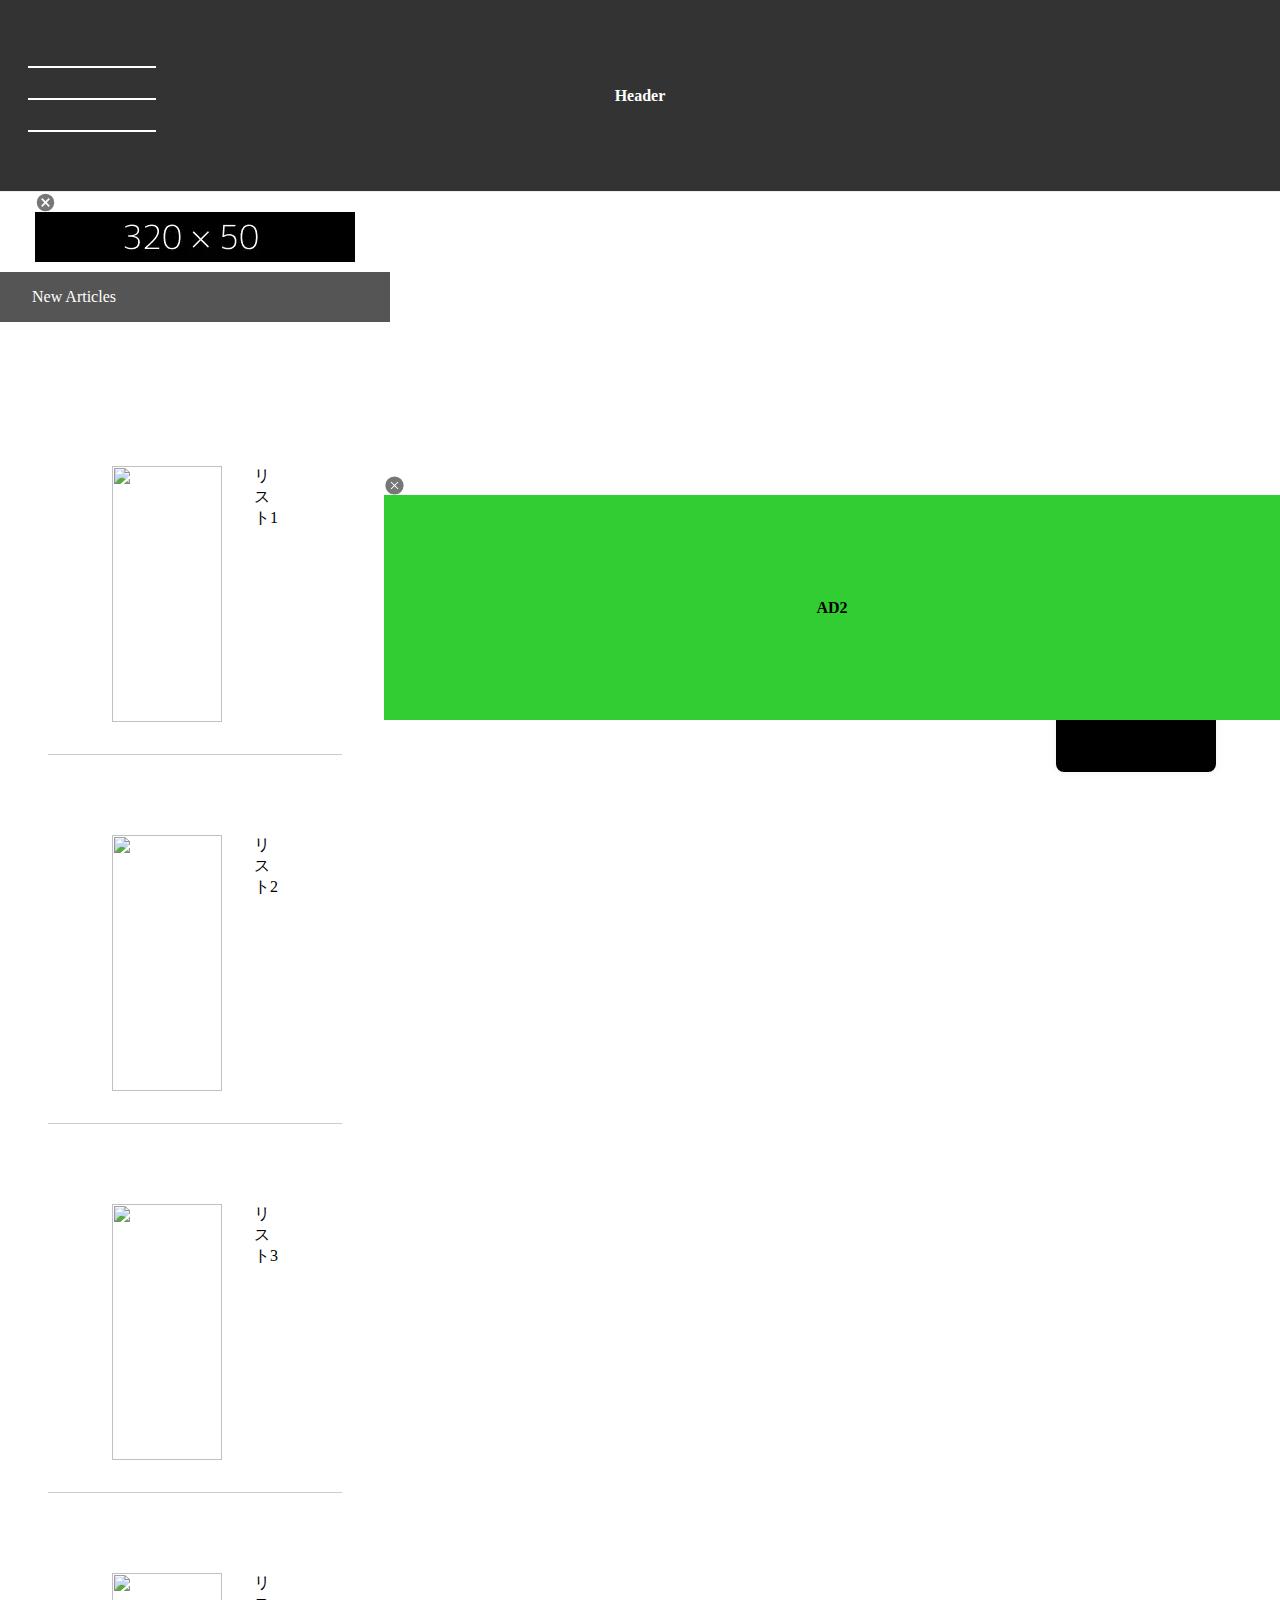
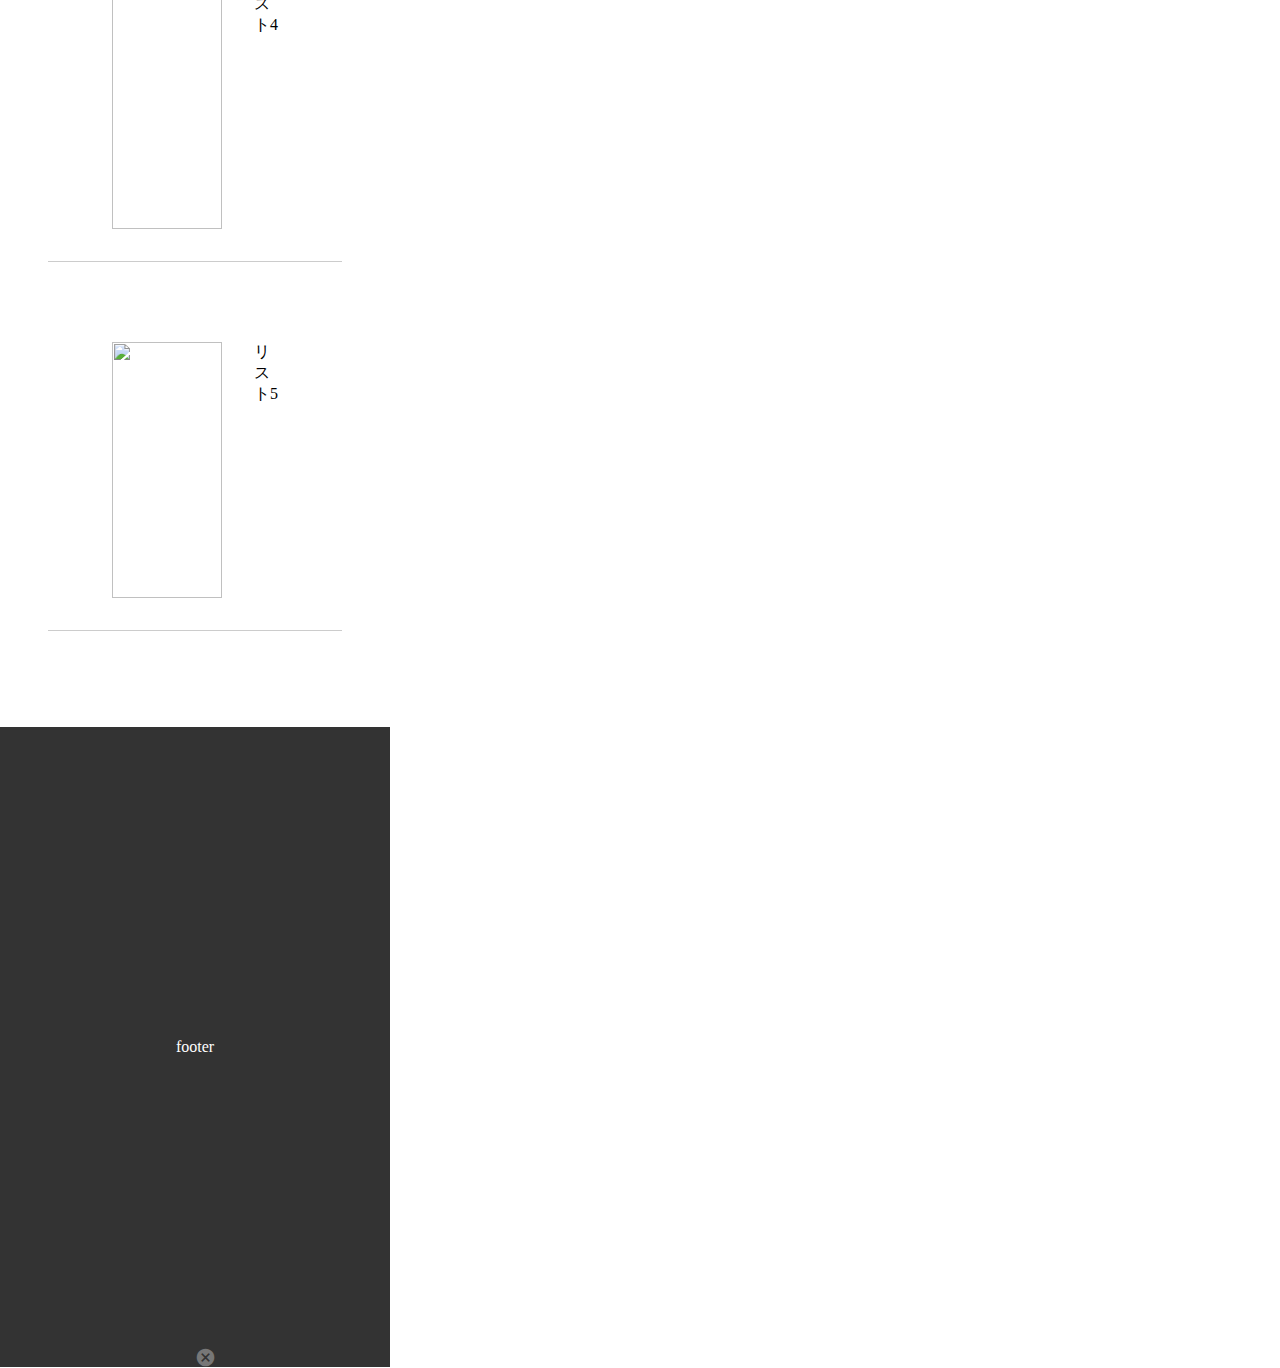
==== inst.html @ a6745d90 "commit" ====
<!DOCTYPE html>
<html lang="ja">
  <head>
    <meta charset="UTF-8" />
    <meta name="viewport" content="width=device-width, initial-scale=1.0" />
    <title>WRAP TEST</title>
    <link
      href="https://fonts.googleapis.com/icon?family=Material+Icons"
      rel="stylesheet"
    />
    <link rel="stylesheet" href="./css/reset.css" />
    <link rel="stylesheet" href="./css/style.css" />
    <link rel="stylesheet" href="./css/check.css" />
  </head>
  <body>
    <header class="header">
      <div id="menuBtn">
        <span></span>
        <span></span>
        <span></span>
      </div>
      <nav class="header-nav">
        <ul class="header-menu">
          <li><a href="/">TOP</a></li>
          <li><a href="./case1.html">CASE 1</a></li>
          <li><a href="./inst.html">INST</a></li>
        </ul>
      </nav>
      <h1><a href="/">Header</a></h1>
    </header>
    <main>
      <div id="ad3">
        <div class="ad bnner-ad"><img src="./assets/320_50.webp" alt="" /></div>
      </div>
      <article>
        <h2 class="section-title">New Articles</h2>
        <ul id="list3" class="list">
          <li>
            <div class="img-wrap">
              <img src="https://source.unsplash.com/random/64×64" alt="" />
            </div>
            <div class="text-wrap">
              <p>リスト1</p>
            </div>
          </li>
          <li>
            <div class="img-wrap">
              <img src="https://source.unsplash.com/random/64×64" alt="" />
            </div>
            <div class="text-wrap">
              <p>リスト2</p>
            </div>
          </li>
          <li>
            <div class="img-wrap">
              <img src="https://source.unsplash.com/random/64×64" alt="" />
            </div>
            <div class="text-wrap">
              <p>リスト3</p>
            </div>
          </li>
          <li>
            <div class="img-wrap">
              <img src="https://source.unsplash.com/random/64×64" alt="" />
            </div>
            <div class="text-wrap">
              <p>リスト4</p>
            </div>
          </li>
          <li>
            <div class="img-wrap">
              <img src="https://source.unsplash.com/random/64×64" alt="" />
            </div>
            <div class="text-wrap">
              <p>リスト5</p>
            </div>
          </li>
        </ul>
      </article>
    </main>
    <footer class="footer">footer</footer>
    <div id="pageTop">TOP</div>
    <div id="ad2" class="ad">AD2</div>
    <div id="ad4" class="ad inst_ad"></div>
    <script src="./js/index.js"></script>
    <script src="./js/es.js"></script>
  </body>
</html>
---- css/style.css ----
body {
  display: flex;
  flex-direction: column;
  max-width: 390px;
  min-height: 100vh;
}
main {
  position: relative;
  flex: 1;
  padding-top: 15vw;
}
.header {
  position: fixed;
  top: 0;
  left: 0;
  z-index: 100;
  width: 100%;
  height: 15vw;
  background: #333;
  border-bottom: 1px solid #eee;
  display: flex;
  flex-direction: column;
  justify-content: center;
  align-items: center;
}

.header h1 {
  color: #fff;
  font-weight: bold;
}

#menuBtn {
  position: absolute;
  top: 1%;
  left: 2%;
  width: 10vw;
  height: 10vw;
}
.header span {
  position: absolute;
  left: 2%;
  display: block;
  width: 10vw;
  height: 2px;
  background: #fff;
}
.header span:first-child {
  top: 5vw;
}
.header span:nth-child(2) {
  top: 7.5vw;
}
.header span:nth-child(3) {
  top: 10vw;
}
.header-nav {
  position: absolute;
  top: 15vw;
  left: 0;
  z-index: 1;
  display: flex;
  flex-direction: column;
  width: 100%;
  height: calc(100vh - 15vw);
  background: rgba(0, 0, 0, 0.5);
  opacity: 0;
  visibility: hidden;
  transition: all 0.2s;
}
.header-menu li {
  padding: 3.75vw;
  border-bottom: 1px solid #999;
  color: #fff;
}

.main-visual {
  width: 100%;
  height: 80vh;
  display: flex;
  flex-direction: column;
  justify-content: center;
  align-items: center;
  margin-bottom: 10vw;
  background: #ccc;
  font-weight: bold;
}

.section {
  margin-top: 15vw;
  margin-bottom: 15vw;
}

.section-title {
  padding: 1.25vw 2.5vw;
  margin-bottom: 5vw;
  background: #555;
  color: #fff;
}

.list {
  padding: 3.75vw;
}

.list li {
  display: flex;
  padding: 2.5vw 5vw;
  margin-bottom: 3.75vw;
  border-bottom: 1px solid #ccc;
}
.list .img-wrap {
  width: 20vw;
  height: 20vw;
  margin-right: 2.5vw;
}
.list img {
  width: 100%;
  height: 100%;
}

.bn-wrap {
  padding: 3.75vw;
  width: 100%;
  height: 40vw;
}
.bn-wrap img {
  width: 100%;
  height: 100%;
}

.footer {
  display: flex;
  flex-direction: column;
  justify-content: center;
  align-items: center;
  width: 100%;
  height: 50vw;
  background: #333;
  color: #fff;
}

#pageTop {
  position: fixed;
  bottom: 10vw;
  right: 5vw;
  z-index: 10;
  display: flex;
  flex-direction: column;
  justify-content: center;
  align-items: center;
  background: #000;
  color: #fff;
  width: 12.5vw;
  height: 12.5vw;
  padding: 3.75vw;
  border-radius: 8px;
  box-shadow: 0 0 8px #eee;
  cursor: pointer;
}

#ad1 {
  position: relative;
  z-index: 1000;
  width: 100%;
  height: 35vh;
  display: flex;
  flex-direction: column;
  justify-content: center;
  align-items: center;
  font-weight: bold;
  background: skyblue;
}
#ad2 {
  position: fixed;
  top: 55%;
  right: 0;
  z-index: 2147483647;
  display: flex;
  flex-direction: column;
  justify-content: center;
  align-items: center;
  font-weight: bold;
  width: 70vw;
  height: 25vh;
  background: limegreen;
}
.ad {
  position: relative;
  margin: 0 auto;
}
.ad::after {
  content: "\e5c9";
  position: absolute;
  top: -20px;
  left: 0;
  display: flex;
  flex-direction: column;
  justify-content: center;
  align-items: center;
  font-size: 1.3rem;
  font-family: "Material Icons";
  color: #777;
  cursor: pointer;
}
.bnner-ad {
  position: relative;
  z-index: 1000;
  width: 320px;
  height: 50px;
  margin-top: 20px;
  margin-bottom: 10px;
}

/* case1 *.
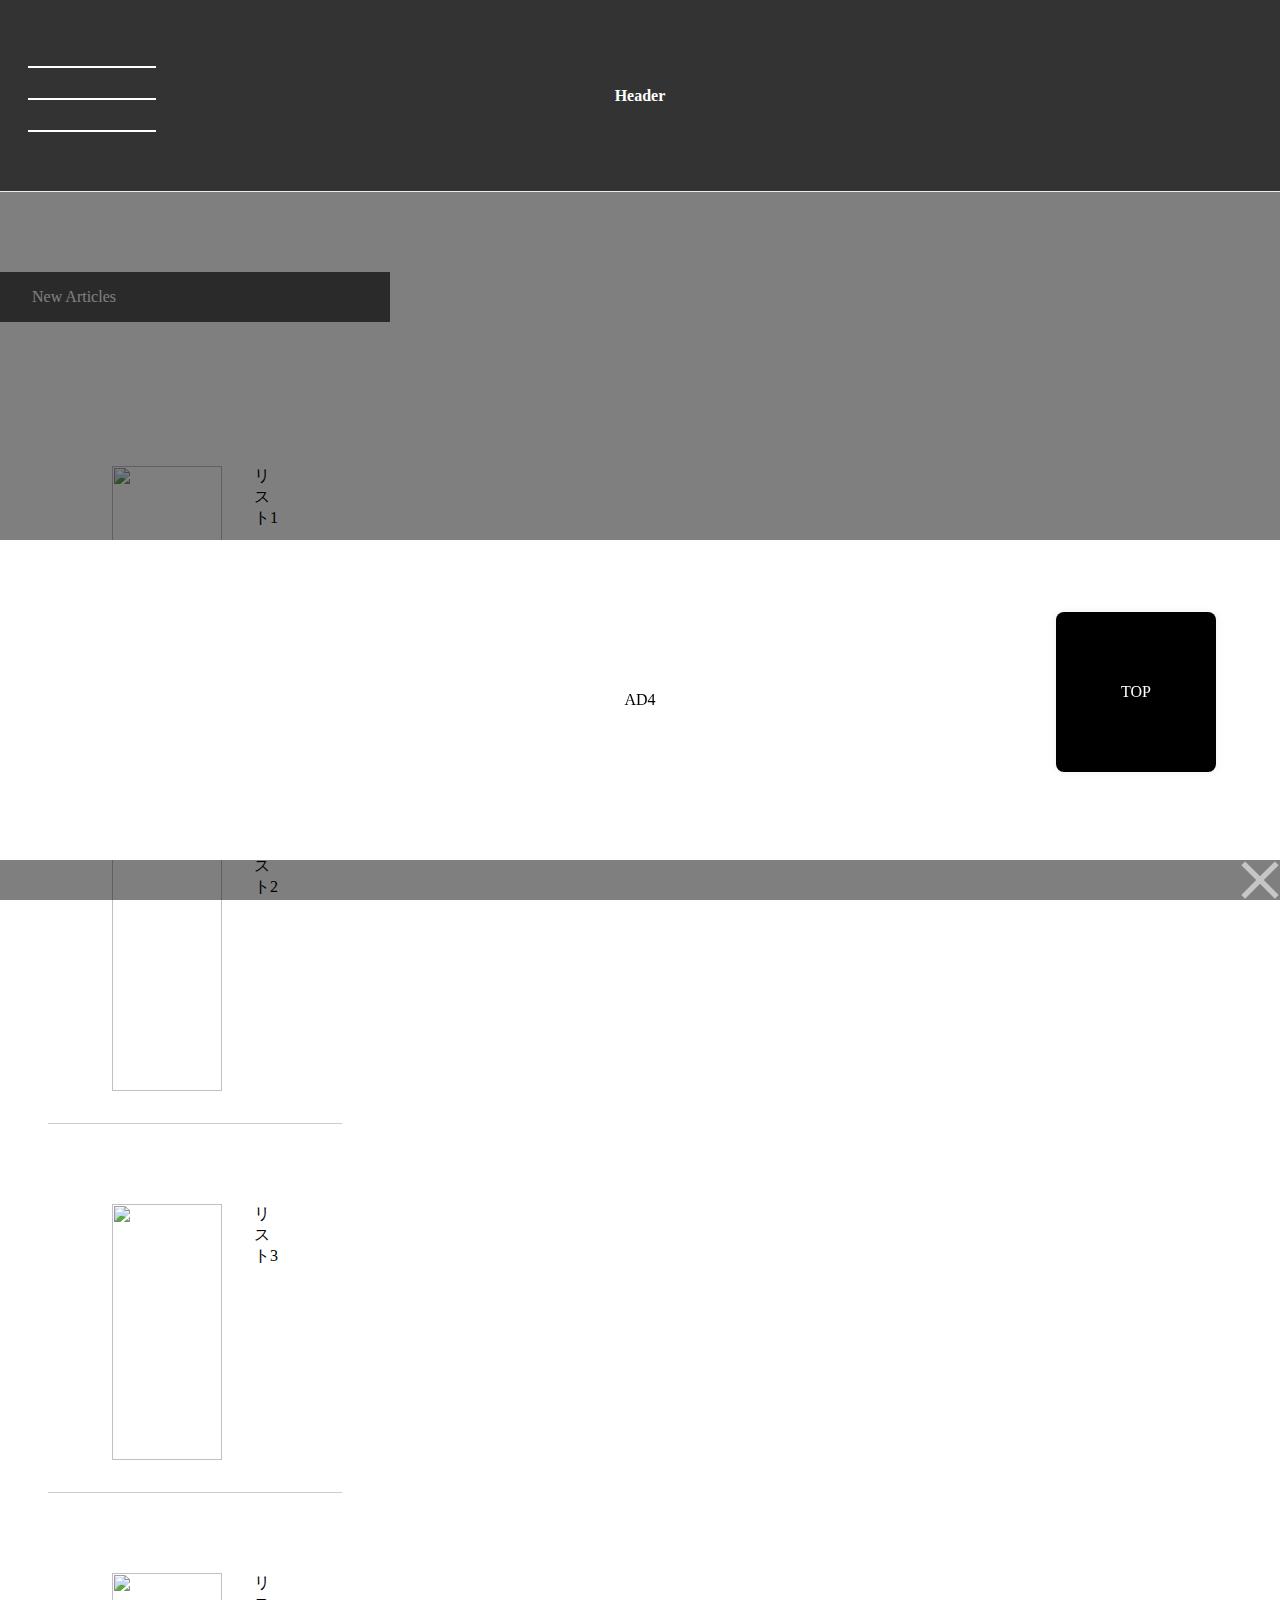
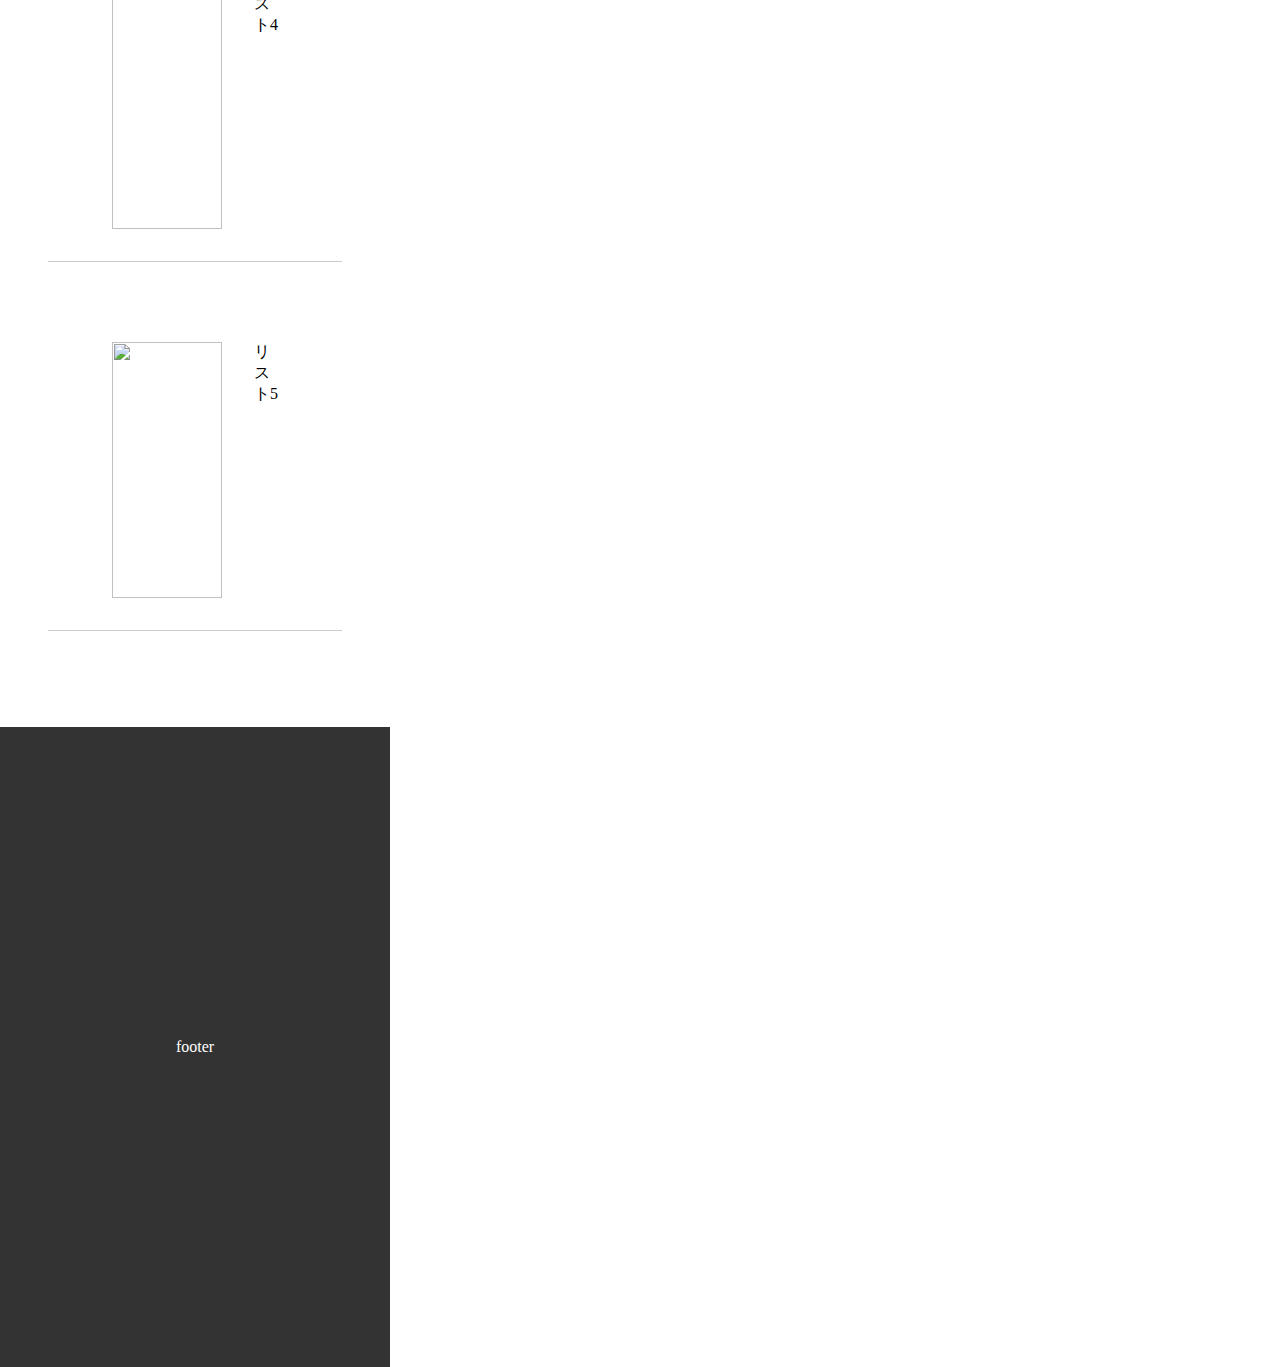
==== commit 7cf3ff42: "commit" ====
--- a/inst.html
+++ b/inst.html
@@ -12,7 +12,7 @@
     <link rel="stylesheet" href="./css/style.css" />
     <link rel="stylesheet" href="./css/check.css" />
   </head>
-  <body>
+  <body style="overflow: hidden;">
     <header class="header">
       <div id="menuBtn">
         <span></span>
@@ -23,13 +23,14 @@
         <ul class="header-menu">
           <li><a href="/">TOP</a></li>
           <li><a href="./case1.html">CASE 1</a></li>
+          <li><a href="./case2.html">CASE 2</a></li>
           <li><a href="./inst.html">INST</a></li>
         </ul>
       </nav>
       <h1><a href="/">Header</a></h1>
     </header>
     <main>
-      <div id="ad3">
+      <div id="ad3" style="opacity: 0; visibility: hidden;">
         <div class="ad bnner-ad"><img src="./assets/320_50.webp" alt="" /></div>
       </div>
       <article>
@@ -80,8 +81,10 @@
     </main>
     <footer class="footer">footer</footer>
     <div id="pageTop">TOP</div>
-    <div id="ad2" class="ad">AD2</div>
-    <div id="ad4" class="ad inst_ad"></div>
+    <div id="ad2" class="ad" style="opacity: 0; visibility: hidden;">AD2</div>
+    <div id="ad4" class="inst_ad">
+      <div class="ad inst_ad_body">AD4</div>
+    </div>
     <script src="./js/index.js"></script>
     <script src="./js/es.js"></script>
   </body>
--- a/css/style.css
+++ b/css/style.css
@@ -183,6 +183,29 @@
   height: 25vh;
   background: limegreen;
 }
+#ad4 {
+  position: fixed;
+  top: 0;
+  left: 0;
+  display: flex;
+  flex-direction: column;
+  justify-content: flex-end;
+  width: 100%;
+  height: 100vh;
+  background: rgba(0, 0, 0, 0.5);
+}
+.ad.inst_ad_body {
+  position: absolute;
+  bottom: 40px;
+  left: 0;
+  display: flex;
+  flex-direction: column;
+  justify-content: center;
+  align-items: center;
+  width: 100%;
+  height: 320px;
+  background: #fff;
+}
 .ad {
   position: relative;
   margin: 0 auto;
@@ -200,6 +223,17 @@
   font-family: "Material Icons";
   color: #777;
   cursor: pointer;
+}
+.ad.inst_ad_body::after {
+  content: "\e5cd";
+  color: #c6c6c6;
+  font-size: 4rem;
+  top: initial;
+  bottom: -40px;
+  left: initial;
+  right: 0;
+  width: 40px;
+  height: 40px;
 }
 .bnner-ad {
   position: relative;
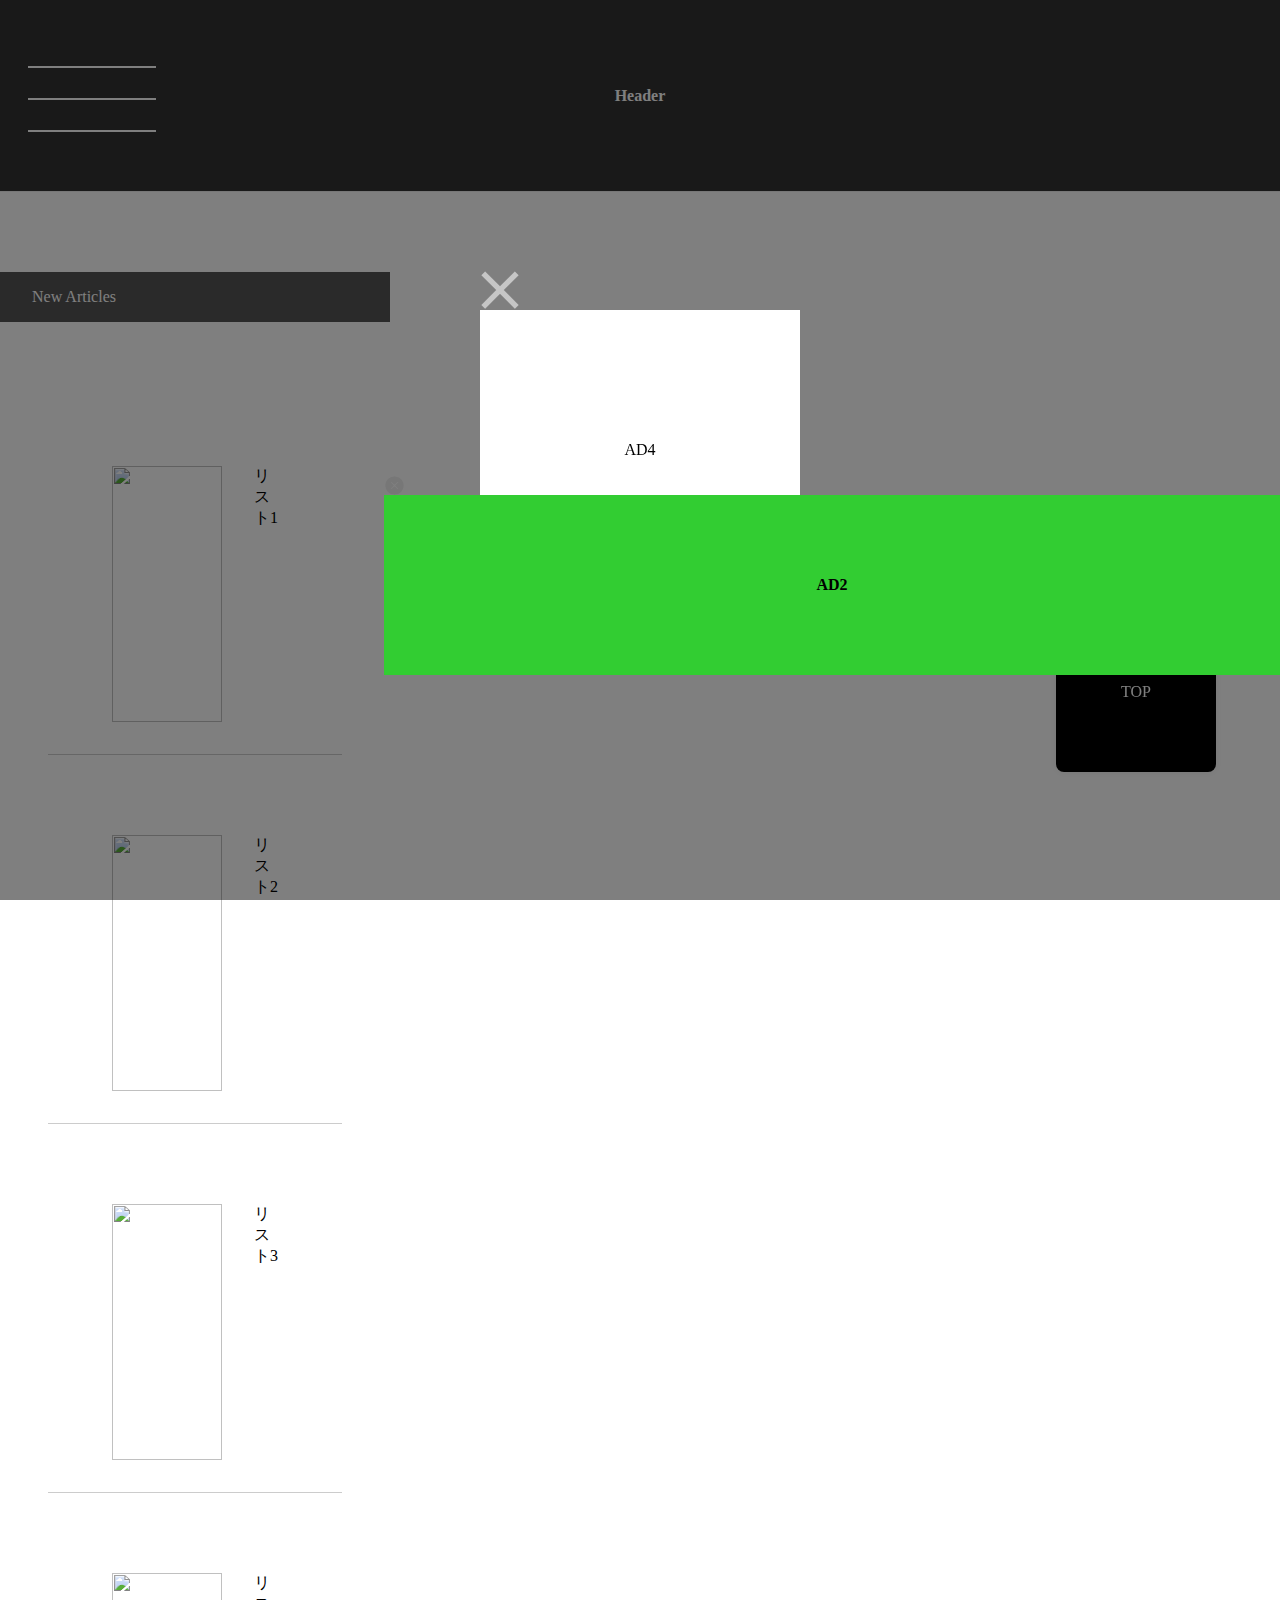
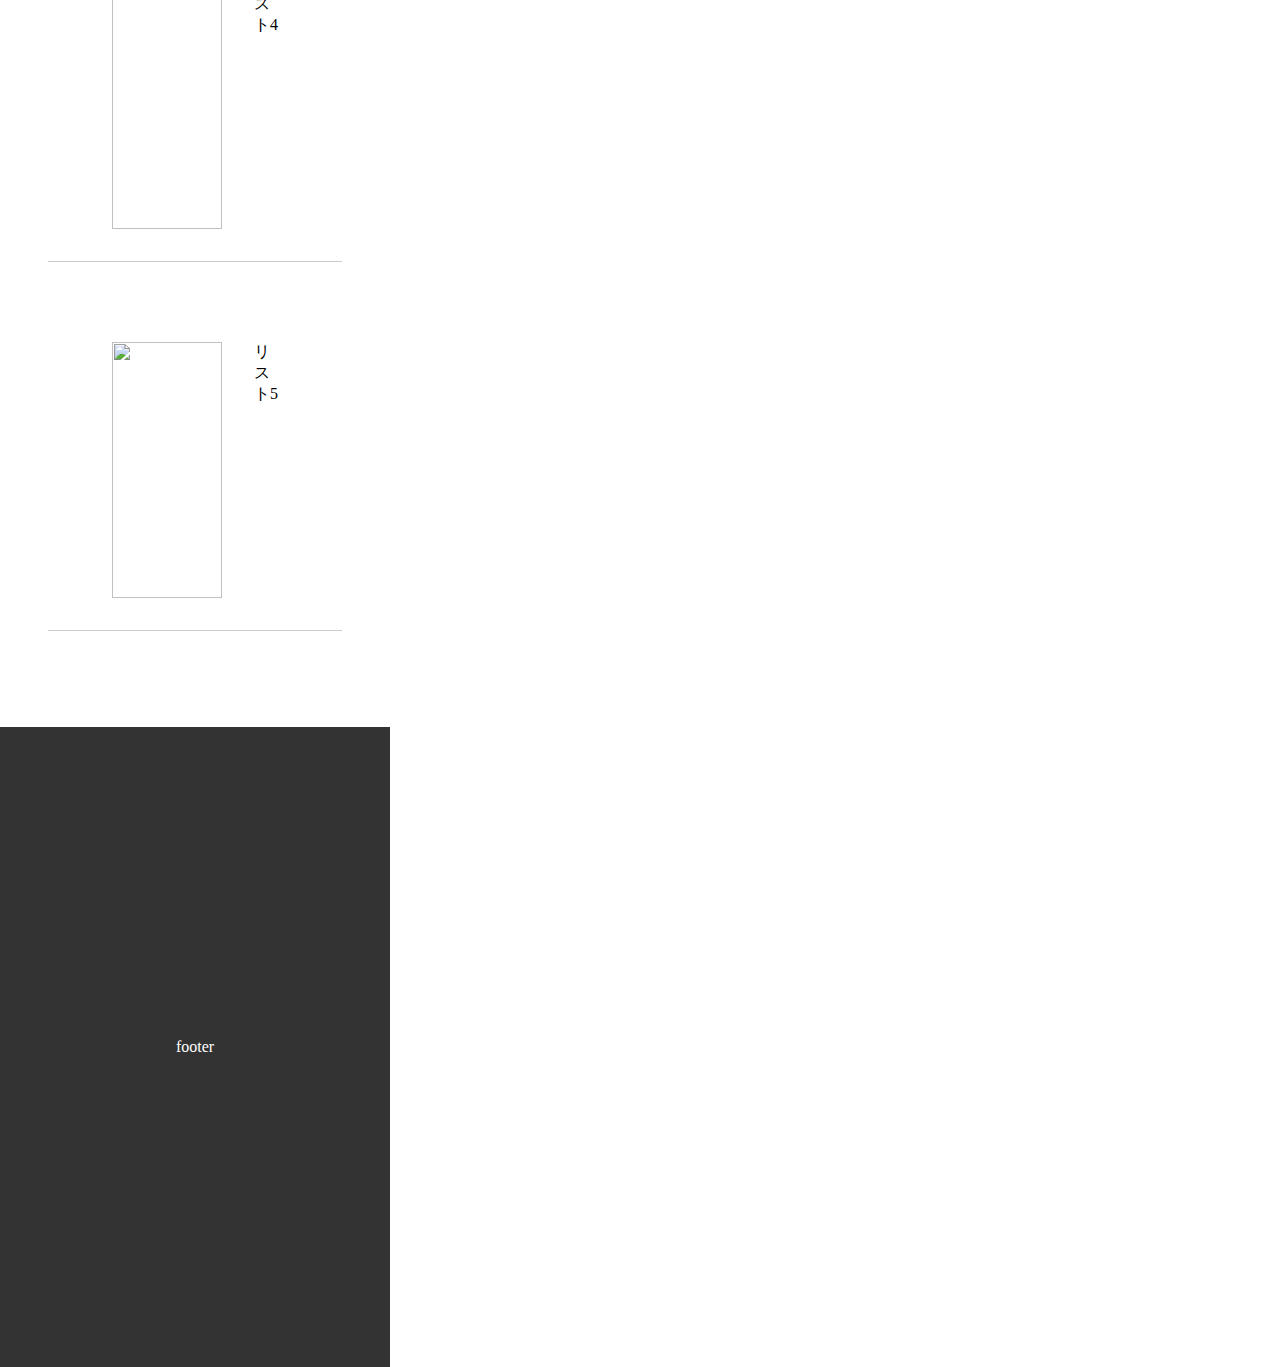
==== commit 1817510f: "commit" ====
--- a/inst.html
+++ b/inst.html
@@ -81,10 +81,10 @@
     </main>
     <footer class="footer">footer</footer>
     <div id="pageTop">TOP</div>
-    <div id="ad2" class="ad" style="opacity: 0; visibility: hidden;">AD2</div>
     <div id="ad4" class="inst_ad">
       <div class="ad inst_ad_body">AD4</div>
     </div>
+    <div id="ad2" class="ad">AD2</div>
     <script src="./js/index.js"></script>
     <script src="./js/es.js"></script>
   </body>
--- a/css/style.css
+++ b/css/style.css
@@ -180,11 +180,12 @@
   align-items: center;
   font-weight: bold;
   width: 70vw;
-  height: 25vh;
+  height: 20vh;
   background: limegreen;
 }
 #ad4 {
   position: fixed;
+  z-index: 2147483647;
   top: 0;
   left: 0;
   display: flex;
@@ -196,14 +197,17 @@
 }
 .ad.inst_ad_body {
   position: absolute;
-  bottom: 40px;
-  left: 0;
-  display: flex;
-  flex-direction: column;
-  justify-content: center;
-  align-items: center;
-  width: 100%;
-  height: 320px;
+  top: 0;
+  right: 0;
+  bottom: 0;
+  left: 0;
+  display: flex;
+  flex-direction: column;
+  justify-content: center;
+  align-items: center;
+  width: 320px;
+  height: 280px;
+  margin: auto;
   background: #fff;
 }
 .ad {
@@ -228,9 +232,8 @@
   content: "\e5cd";
   color: #c6c6c6;
   font-size: 4rem;
-  top: initial;
-  bottom: -40px;
-  left: initial;
+  top: -40px;
+  left: 0;
   right: 0;
   width: 40px;
   height: 40px;
